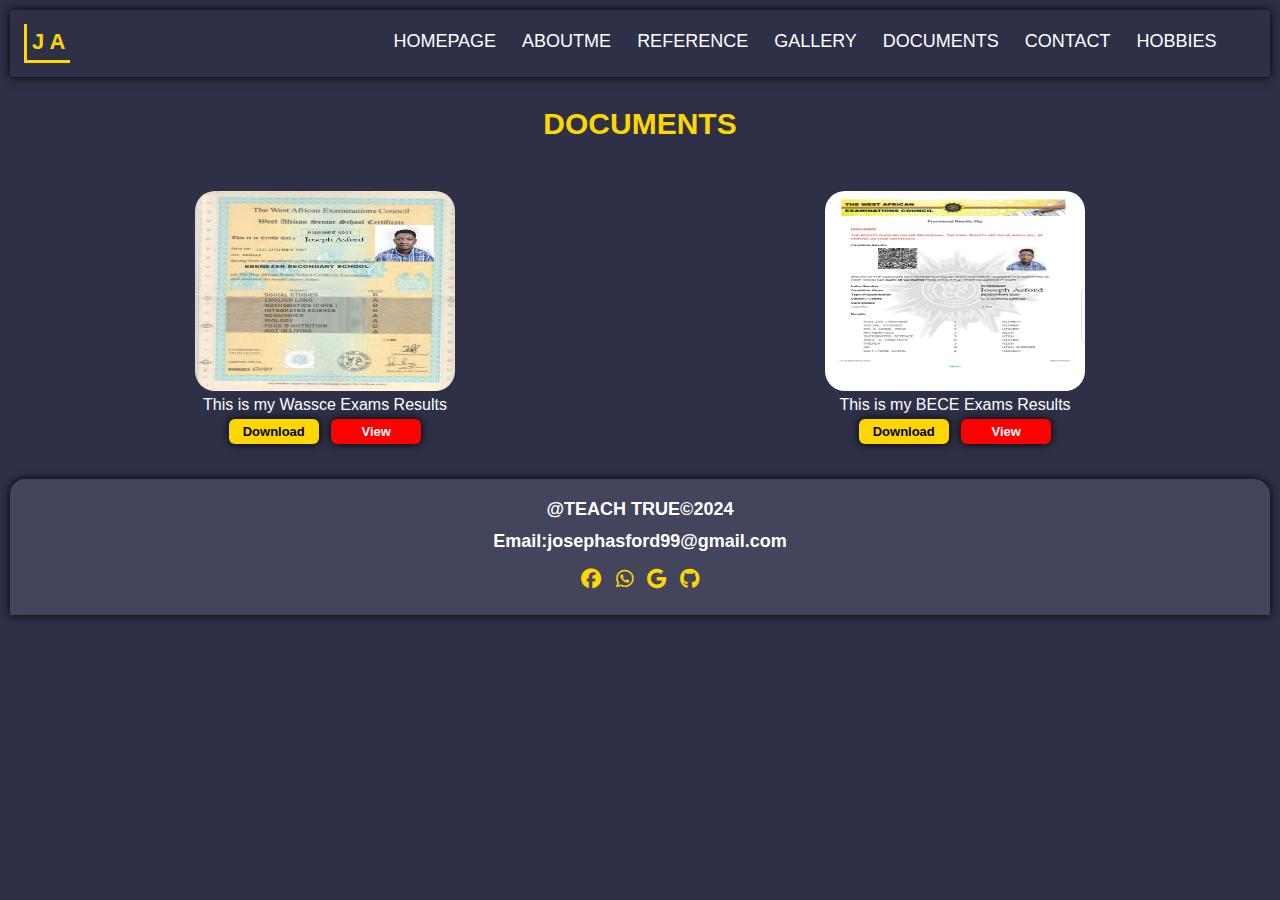
==== Document.html @ 58cc0770 "All in one" ====
<!DOCTYPE html>
<html lang="en">
<head>
    <meta charset="UTF-8">
    <meta name="viewport" content="width=device-width, initial-scale=1.0">
    <title>Document</title>
    <link rel="stylesheet" href="./css/Document.css">
    <link rel="stylesheet" href="./fontawesome-free-6.5.2-web/css/all.css">
</head>
<body>
    
<header>
    <div class="logo">
        <h1>J A</h1>
    </div>

    <div class="menu">
        <i class="fa fa-bars" onclick="MyClick()"></i>
        <ul class="menulist">
            <li><a href="./index.html">HOMEPAGE</a></li><hr>
            <li><a href="./About.html">ABOUTME</a></li><hr>
            <li><a href="./Reference.html">REFERENCE</a></li><hr>
            <li><a href="./Gallery.html"> GALLERY</a></li><hr>
            <li><a href="./Document.html">DOCUMENTS</a></li><hr>
            <li><a href="./Contact.html">CONTACT</a></li><hr>
            <li><a href="./Hobbies.html">HOBBIES</a></li><hr>
        </ul>
    </div>

</header>



<div class="head">
        <h1>DOCUMENTS</h1>
</div>


    <section class="documents">
        <div class="documents-image">

           <a href="./images/wassce copy.jpg"><img src="./images/wassce copy.jpg" ></a>
            <figcaption>This is my Wassce Exams Results</figcaption>
            <a href="./Assets/Screenshot_20231219-081654~2.jpg" download="Wassce Results file"><button class="download">Download</button></a>
            <a href="./Assets/Screenshot_20231219-081654~2.jpg" ><button class="view">View</button></a>
            
        </div>

        <div class="documents-image">

           <a href="./images/bece copy 2.jpg"><img src="./images/bece copy 2.jpg" ></a>
            <figcaption>This is my BECE Exams Results</figcaption>
            <a href="./Assets/IMG_20240612_173939_770.jpg" download="Student id file"><button class="download">Download</button></a>
            <a href="./Assets/IMG_20240612_173939_770.jpg"><button class="view">View</button></a>
        </div>












    </section>





<footer>
    <b class="copyright">@TEACH TRUE©2024</b><br><br>
    <b class="foot-email">Email:josephasford99@gmail.com</b><br>
    <icons><br>
     <i class="fab fa-facebook"></i>
        <i class="fab fa-whatsapp"></i>
        <i class="fab fa-google"></i>
        <i class="fab fa-github"></i>
    </icons>
    
    
    </footer>

    <script src="./js/Document.js"></script>
</body>
</html>
---- css/Document.css ----
*{
    margin: 0;
    padding: 0;
    font-size: 10px;
    box-sizing: border-box;
    color: white;
}



    body{
        background: #2e3047;
        overflow-x: hidden;
        /* margin: 1rem; */
        padding: 1rem;
    }
    .logo h1{
        font-size: 2.2rem;
        font-family: arial;
        color: gold;
        font-weight: 800;
        border: 3px solid gold;
        border-top: none;
        border-right: none;
        padding: 0.5rem;

        
    }

    header{
        display: flex;
        gap: 8rem;
        padding: 1.4rem;
        background:  #2e3047;
        box-shadow: 0 0 1rem black;

    }
    ul{
        margin: 2rem;
        text-align: end;
        /* border: 1px solid white; */
        padding: 1rem;
        border-radius: 1rem;
        margin-left: -3rem;
        /* display: none; */
        position: absolute;
        background: transparent;
        backdrop-filter: blur(6px);
        margin-top: -80rem;
        transition: 0.3s ease-in;
        z-index: 3;
        backdrop-filter: brightness(40%);
    }
    li{
        margin: 1.3rem;
        list-style: none;
    }
    a{
        text-decoration: none;
        font-size: 1.5rem;
        font-weight: normal;
        font-family: 'Gill Sans', 'Gill Sans MT', Calibri, 'Trebuchet MS', sans-serif;

    }
    a:hover{
        color: gold;

    }
    a:focus{
        color: gold;
    }
    .fa-bars{
        font-size: 2.4rem;
        margin-left: 5rem;
        margin-top: 1rem;
    }
    .fa-bars:active{
        scale: 0.8;
    }
    .MenuToggle{
        margin-top: 2rem;
    }
    hr{
        /* width: 590%; */
        filter: brightness(50%);
    }
    
footer{
    text-align: center;
    background: #43455c;
    border-top-left-radius:1.5rem ;
    border-top-right-radius:1.6rem ;
    padding: 2rem;
    box-shadow: 0 0 1rem black;
    margin-top: 3rem;
}
.copyright{
   font-size: large;
    font-family: 'Segoe UI', Tahoma, Geneva, Verdana, sans-serif;
}
.foot-email{
    font-size: 1.2rem;
    font-family: 'Trebuchet MS', 'Lucida Sans Unicode', 'Lucida Grande', 'Lucida Sans', Arial, sans-serif;
}
.fa-facebook{
    font-size: 2rem;
    margin: 0.6rem;
    color: gold;
}
.fa-facebook:hover{
    color: white;
}

.fa-whatsapp{
    font-size: 2rem;
    margin: 0.56rem;
    color: gold;
}
.fa-whatsapp:hover{
    color: white;
}

.fa-google{
    font-size: 2rem;
    margin: 0.56rem;
    color: gold;
}
.fa-google:hover{
    color: white;
}

.fa-github{
    font-size: 2rem;
    margin: 0.56rem;
    color: gold;
}
.fa-github:hover{
    color: white;
}
.head{
    text-align: center;
    margin: 3rem;
}
.head h1{
    font-size: 3rem;
    font-family: 'Segoe UI', Tahoma, Geneva, Verdana, sans-serif;
    color: gold;
}
img{
    width: 20rem;
    height: 20rem;
    border-radius: 2rem;
}
.documents{
    text-align: center;
}
.documents-image{
    margin-top: 2rem;
}
figcaption{
    font-size: 1.5rem;
    font-family: 'Trebuchet MS', 'Lucida Sans Unicode', 'Lucida Grande', 'Lucida Sans', Arial, sans-serif;

}
button{
    padding: 0.5rem;
    color: black;
    border: none;
    margin: 0.5rem;
    font-size: 1.3rem;
    font-weight: 600;
    border-radius: 0.6rem;
    box-shadow: 0 0 1rem black;
    background: gold;
    width: 9rem;
}
button:active{
    scale: 0.7;
}
.view{
    
    padding: 0.5rem;
    color: white;
    border: none;
    margin: 0.5rem;
    font-size: 1.3rem;
    font-weight: 600;
    border-radius: 0.6rem;
    box-shadow: 0 0 1rem black;
    background: red;
   

}
.download:hover{
    background: rgb(153, 138, 54);
    color: white;
}
.view:hover{
    background: rgb(131, 46, 46);
}
img:hover{
    filter: brightness(60%);
}

















@media(min-width:330px){

    .menu{
        margin-left: 5rem;
    }    
    
}
@media(min-width:390px){

    .menu{
        margin-left: 9rem;
    }
    img{
        width: 25rem;
        height: 23rem;
    }
    
}
@media(min-width:450px){

    .menu{
        margin-left: 15rem;
    }
    ul{
        width: 20rem;
        margin-left: -8rem;
    }
    a{
        font-size: 1.6rem;
    }
    li{
        margin: 2rem;
    }
}
@media(min-width:500px){
    
    .menu{
        margin-left: 19rem;
    }
    
    .documents{
        display: grid;
        grid: auto/auto auto;
    }
    img{
        width: 21rem;
        height: 20rem;
    }

       }
@media(min-width:550px){
    .menu{
        margin-left: 24.5rem;
    }
}
@media(min-width:600px){
    .menu{
        margin-left: 30rem;
    }
    .fa-bars{
        font-size: 2.8rem;
    }

    
}
@media(min-width:700px){

    
    .menu{
        margin-left: 40rem;
    }
 }
@media(min-width:768px){


ul{
    margin: 2rem;
    /* text-align: end; */
    /* border: 1px solid white; */
    padding: 1rem;
    border-radius: 1rem;
    margin-left: -48rem;
    /* display: none; */
    position: none;
    background: none;
    backdrop-filter:none;
    margin-top: -5rem;
    transition: none;
    z-index: 3;
    backdrop-filter:none;
    display: flex;
}
li{
    margin: 1.3rem;
    list-style: none;
    
}
a{
    text-decoration: none;
    font-size: 1.5rem;
    font-weight: normal;
    font-family: 'Gill Sans', 'Gill Sans MT', Calibri, 'Trebuchet MS', sans-serif;

}
a:hover{
    color: gold;

}
a:focus{
    color: gold;
}
.fa-bars{
    font-size: 2.4rem;
    margin-left: 5rem;
    margin-top: 1rem;
    visibility: collapse;
}
.fa-bars:active{
    scale: 0.8;
    display: none;
}
.MenuToggle{
    margin-top: none;
  
}
hr{
    /* width: 590%; */
    filter: brightness(50%);
    display: none;
}


.foot-email{
    font-size: 1.8rem;
}


}
@media(min-width:850px){

    .menu{
        margin-left: 47rem;
    }
    footer b{
        font-size: 2rem;
    }
    

}
@media(min-width:970px){        
    a{
        font-size: 1.8rem;
    }
    .menu{
        margin-left:50rem;
    }
    img{
        width: 26rem;
        
    }
    
}
@media (min-width:1000px){
    .menu{
        margin-left: 53rem;
    }
    footer p{
        font-size: 2rem;
    }
    .fa-facebook{
        font-size: 2rem;
    
    }
    .fa-whatsapp{
        font-size: 2rem;
    }
    
    .fa-google{
        font-size: 2rem;
    }    
    figcaption{
        font-size: 1.6rem;
    }
       
}


@media(min-width:1200px){
    .menu{
        margin-left: 70rem;    
}
         

}
@media(min-width:1300px){
    .menu{
        margin-left: 78rem;
          }
    .logo h1{
        margin-left: 3rem;
 }

       
}
@media(min-width:1400px){
  
}

@media(min-width:1500px){
    .menu{
        margin-left: 95rem;
    }

    

}
@media(min-width:1800px){

    a{
        font-size: 2.1rem;
    }
    .menu{
        margin-left: 108rem;
    }
}
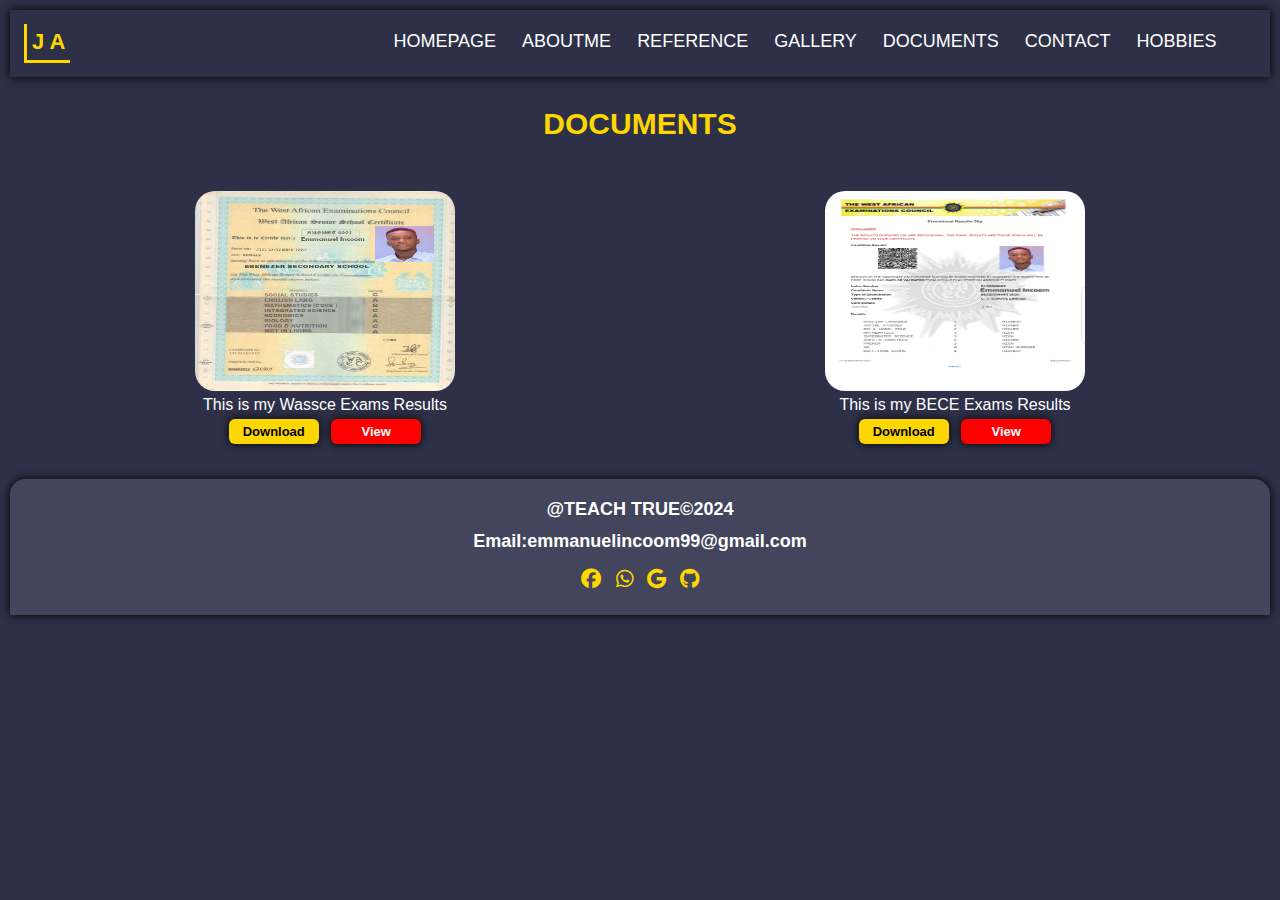
==== commit 40122b04: "another" ====
--- a/Document.html
+++ b/Document.html
@@ -48,21 +48,11 @@
 
         <div class="documents-image">
 
-           <a href="./images/bece copy 2.jpg"><img src="./images/bece copy 2.jpg" ></a>
+           <a href="./images/bece copy 2.jpg"><img src="./images/bece copy.jpg" ></a>
             <figcaption>This is my BECE Exams Results</figcaption>
             <a href="./Assets/IMG_20240612_173939_770.jpg" download="Student id file"><button class="download">Download</button></a>
             <a href="./Assets/IMG_20240612_173939_770.jpg"><button class="view">View</button></a>
         </div>
-
-
-
-
-
-
-
-
-
-
 
 
     </section>
@@ -73,7 +63,7 @@
 
 <footer>
     <b class="copyright">@TEACH TRUE©2024</b><br><br>
-    <b class="foot-email">Email:josephasford99@gmail.com</b><br>
+    <b class="foot-email">Email:emmanuelincoom99@gmail.com</b><br>
     <icons><br>
      <i class="fab fa-facebook"></i>
         <i class="fab fa-whatsapp"></i>
